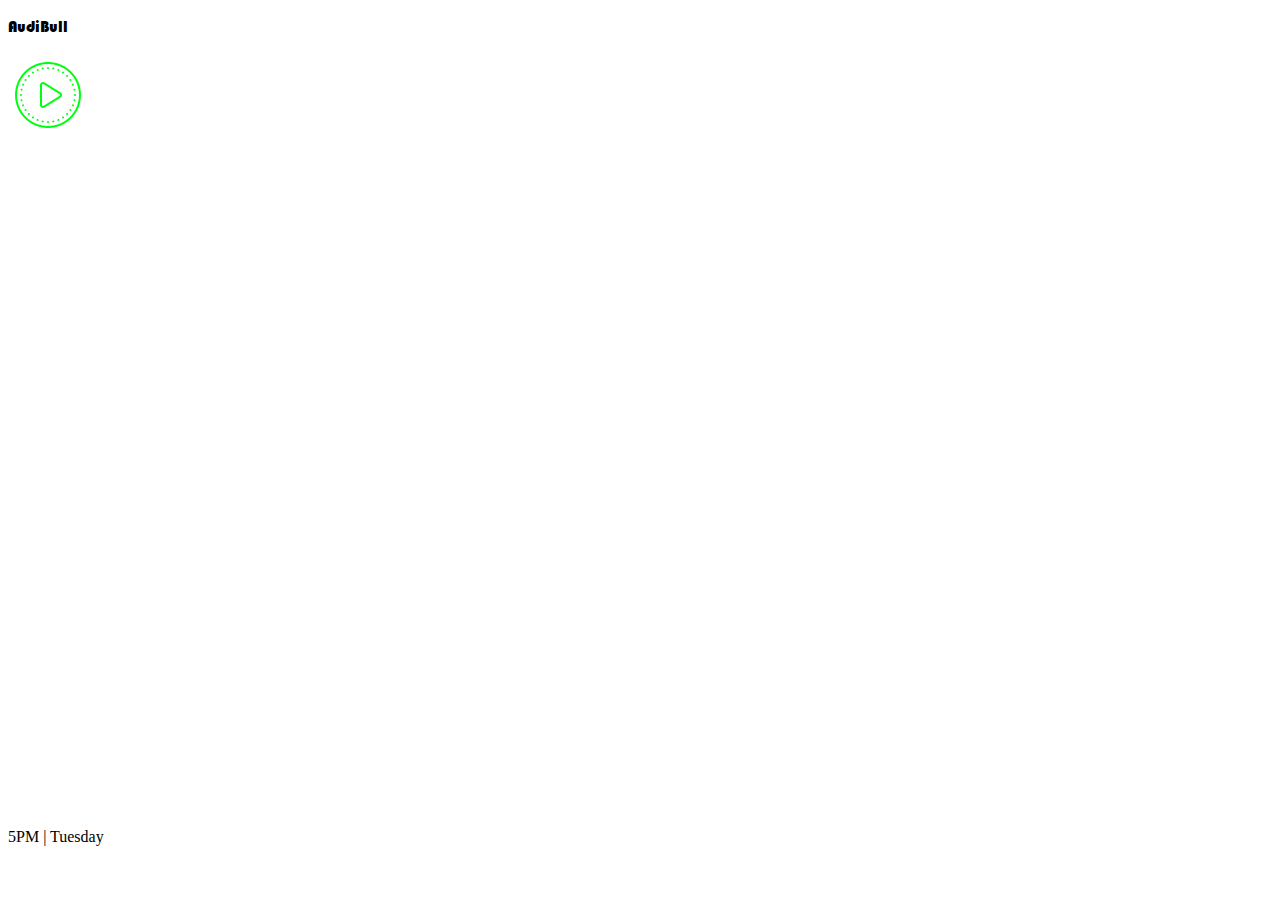
==== index.html @ 33f7940f "Initial commit" ====
<!DOCTYPE html>
<html lang="en">
<head>
	<meta charset="UTF-8">
	<meta http-equiv="X-UA-Compatible" content="IE=Edge">
	<meta name="viewport" content="width=device-width, initial-scale=1">

	<title>AudiBull</title>
  
	<!-- Pinocchio-related styles -->
	<link rel="stylesheet" href="https://pino-sdk.vercel.app/css/core.css">
  
	<link rel="stylesheet" href="style.css">

	<script src="https://pino-sdk.vercel.app/utils/tailwindcss.js"></script>
</head>
<body id="frame-body" class="flex flex-col items-center px-6">
	<header class="heading w-full mb-6 pt-2">
		<p class="text-3xl">AudiBull</p>
	</header>
	<section class="">
		<div class="w-[40vw] h-[40vw] absolute top-[30vw] left-[30vw] bg-gray-700 rounded-[30px] flex justify-center items-center">
			<img class="w-[20vw] h-[20vw] start" src="/assets/icons8-play-button-circled-80.png" alt="Audio wave ">
		</div>
		<audio id="audio" style="display:none;"></audio>
	</section>
	<footer class="px-6">
		<p class="w-[88vw] text-sm text-end">5PM | Tuesday </p>
	</footer>

	<script src="https://pino-sdk.vercel.app/utils/axios.min.js"></script>
	
	<script type="module" src="index.js"></script>
</body>
</html>
---- style.css ----
@font-face {
    font-family: Bauh;
    src: url(/assets/BAUHS93.TTF);
} 

header p {
    font-family: Bauh;
    color: var(--pine-theme);
}

footer {
	position: absolute;
	bottom: 3vw;
	color: var(--pine-darkfg);
}
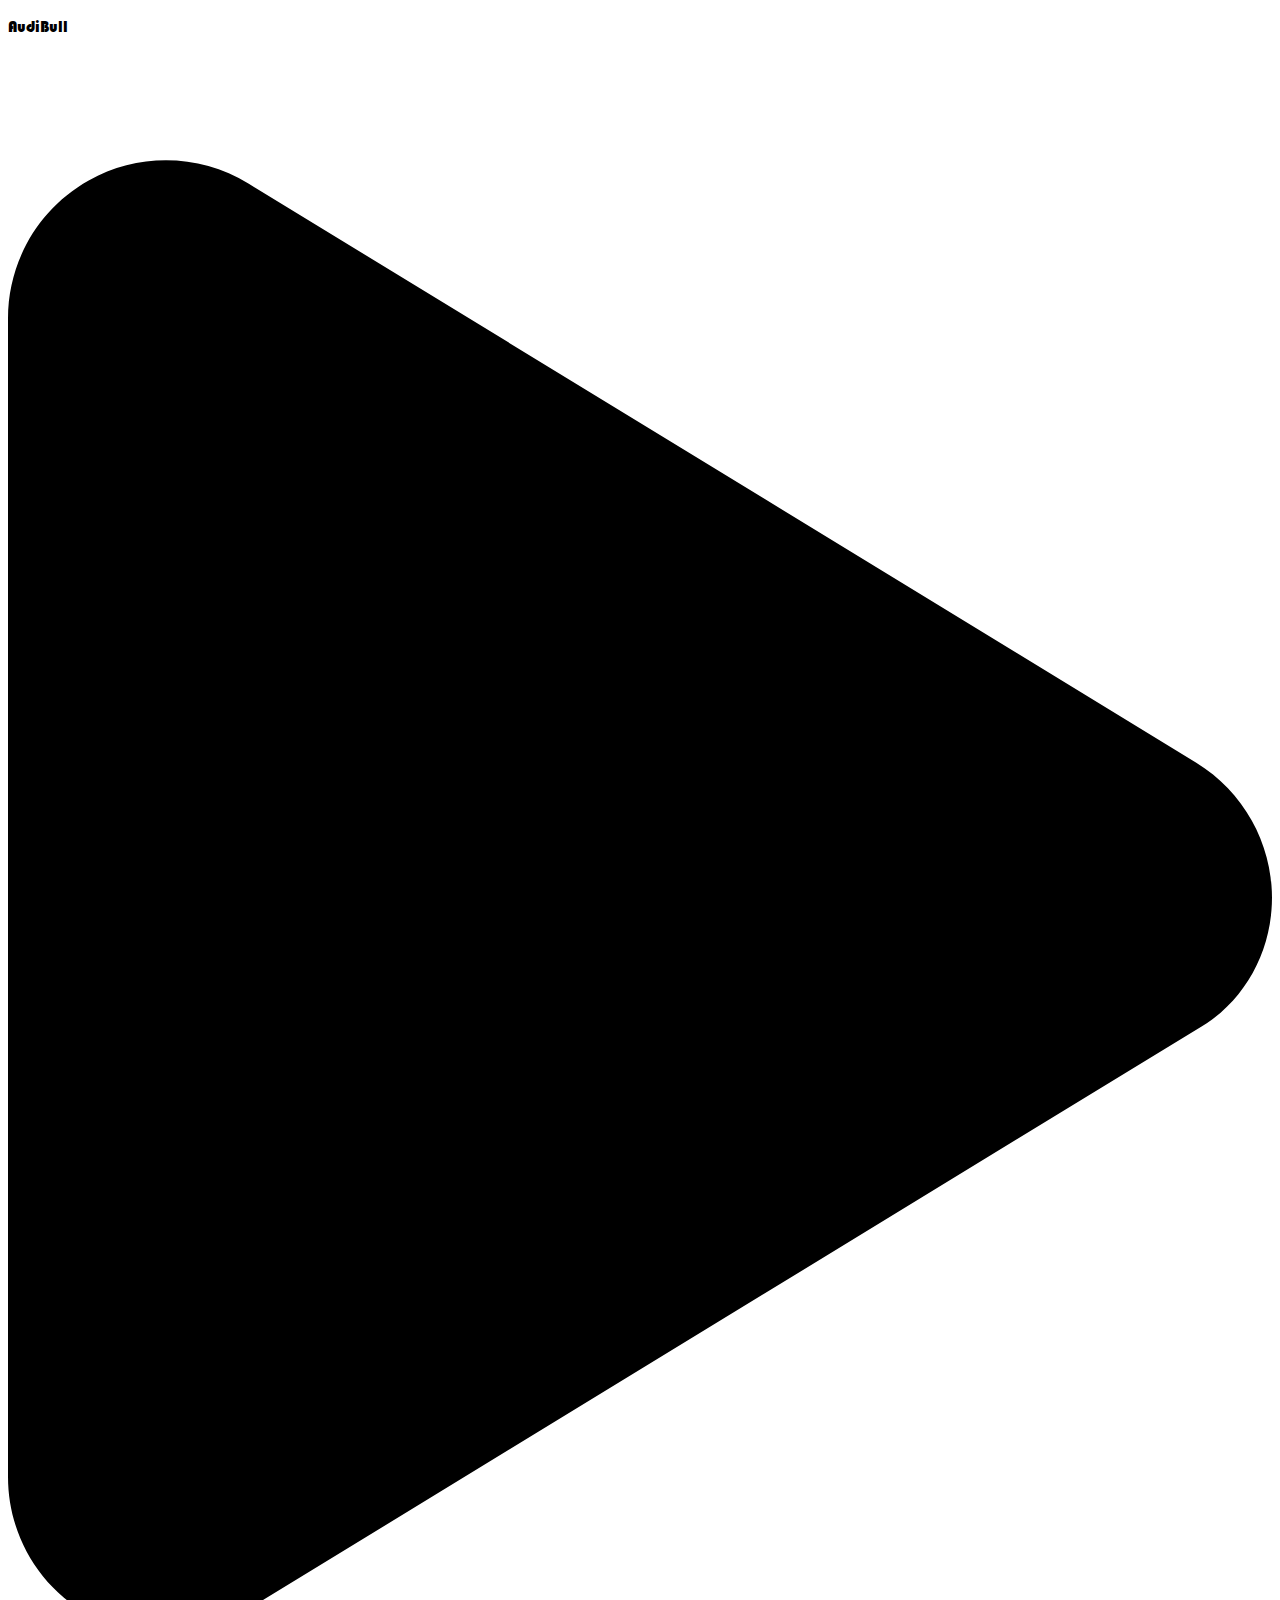
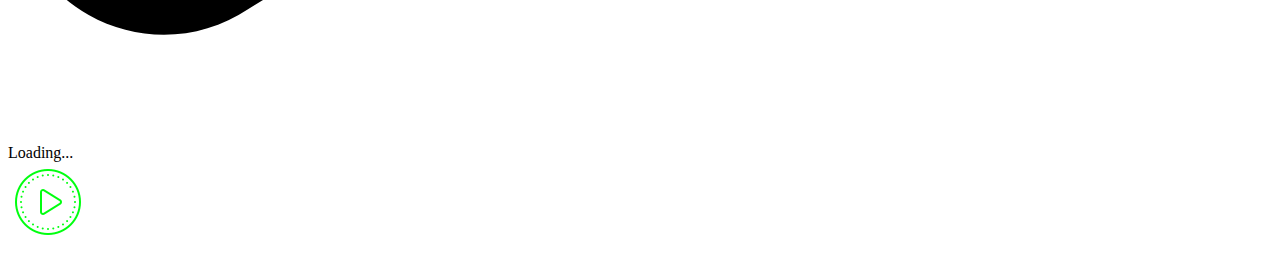
==== commit bd506e0c: "Updated to sdk v3" ====
--- a/index.html
+++ b/index.html
@@ -13,19 +13,37 @@
 	<link rel="stylesheet" href="style.css">
 
 	<script src="https://pino-sdk.vercel.app/utils/tailwindcss.js"></script>
+
+	<style>
+		@font-face {
+    font-family: Bauh;
+    src: url(/assets/BAUHS93.TTF);
+} 
+
+header p {
+    font-family: Bauh;
+    color: var(--pine-theme);
+} 
+	</style>
 </head>
 <body id="frame-body" class="flex flex-col items-center px-6">
 	<header class="heading w-full mb-6 pt-2">
 		<p class="text-3xl">AudiBull</p>
 	</header>
-	<section class="">
+	<div class="skelet">
+		<div role="status" class="flex items-center justify-center w-[40vw] h-[40vw] absolute top-[30vw] left-[30vw] rounded-[30px] animate-pulse bg-gray-700">
+    		<svg class="w-10 h-10 text-gray-600" xmlns="http://www.w3.org/2000/svg" aria-hidden="true" fill="currentColor" viewBox="0 0 384 512"><path d="M361 215C375.3 223.8 384 239.3 384 256C384 272.7 375.3 288.2 361 296.1L73.03 472.1C58.21 482 39.66 482.4 24.52 473.9C9.377 465.4 0 449.4 0 432V80C0 62.64 9.377 46.63 24.52 38.13C39.66 29.64 58.21 29.99 73.03 39.04L361 215z"/></svg>
+    		<span class="sr-only">Loading...</span>
+		</div> 
+	</div>
+	<section class="hidden">
 		<div class="w-[40vw] h-[40vw] absolute top-[30vw] left-[30vw] bg-gray-700 rounded-[30px] flex justify-center items-center">
 			<img class="w-[20vw] h-[20vw] start" src="/assets/icons8-play-button-circled-80.png" alt="Audio wave ">
 		</div>
 		<audio id="audio" style="display:none;"></audio>
 	</section>
 	<footer class="px-6">
-		<p class="w-[88vw] text-sm text-end">5PM | Tuesday </p>
+		<!-- <p class="w-[88vw] text-sm text-end">5PM | Tuesday </p> -->
 	</footer>
 
 	<script src="https://pino-sdk.vercel.app/utils/axios.min.js"></script>
